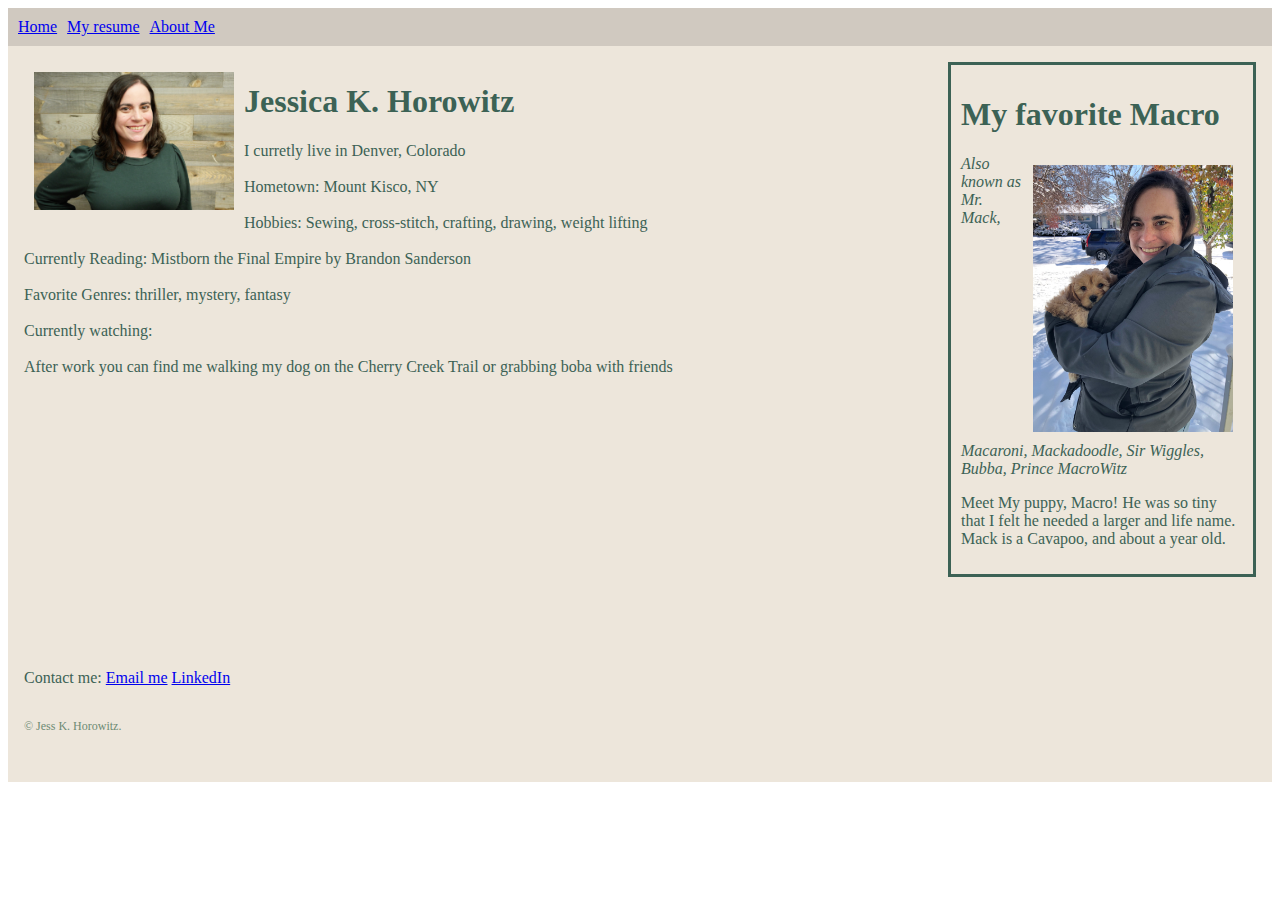
==== JessKHorowitz/aboutme.html @ 095a29af "Add files via upload" ====
<!DOCTYPE html>
<html lang="en" dir="ltr">
  <head>
    <meta charset="utf-8">
    <title>Jessica K. Horowitz</title>
    <link rel="stylesheet" href="styles.css">

  </head>
  
  <body>
    <nav class="navbar">
		<a class="navlinks" href="./index.html"> Home</a>
		<a class="navlinks" href="./resume.html"> My resume</a>
		<a class="navlinks" href="./aboutme.html"> About Me</a>
		</nav>
<div class="main">
  <div id="me">
    <img id="headshot" src="./images/headshot.jpeg" alt="photo of Jess">
    <h1>Jessica K. Horowitz</h1>
    
    I curretly live in Denver, Colorado <br><br>
    Hometown: Mount Kisco, NY <br><br>
    Hobbies: Sewing, cross-stitch, crafting, drawing, weight lifting <br><br>
    Currently Reading: Mistborn the Final Empire by Brandon Sanderson <br><br>
    Favorite Genres: thriller, mystery, fantasy <br><br>
    Currently watching: <br><br>
    After work you can find me walking my dog on the Cherry Creek Trail or grabbing boba with friends

  </div>
  

  <div id="macro">
    <h1>My favorite Macro</h1>
    <img id="babymack" src="./images/Macro2.jpeg" alt="photo of Jess holding a puppy">
    
    <p id="macName">Also known as Mr. Mack, Macaroni, Mackadoodle, Sir Wiggles, Bubba, Prince MacroWitz</p>
    <p id="puppy">Meet My puppy, Macro! He was so tiny that I felt he needed a larger and life name. Mack is a Cavapoo, and about a year old.</p>
  </div>       
</div>
  <div class="bottom">
        
          <span>Contact me:</span>
        	<a class="btn" href=mailto:jesskhorowitz@gmail.com>Email me</a>
         	<a class="footer-link" href=https://www.linkedin.com/in/jessica-horowitz-4543a01b/>LinkedIn</a>
          <p class="copyright">© Jess K. Horowitz.</p>
   </div>     
</div>
  </body>
</html>
---- JessKHorowitz/styles.css ----
/*
Font color: #3C6255 
Nav background: #D0C9C0;
Nav Hover: #6D8B74;
background: ##EDE6DB;
*/




.main{
	display: grid;
	grid-template-columns: 1fr 1fr 1fr 1fr;
	grid-template-rows: repeat(8, auto);
	background: #EDE6DB;
	color: #3C6255;
	padding: 1rem;
	grid-auto-rows: 200px;
	row-gap: 10px;
}
.bottom{
	background: #EDE6DB;
	color: #3C6255;
	padding: 1rem;
}



.navbar{
	display: flex;
	background: #D0C9C0;
	justify-content: flex-start;
	gap:10px;s
	height:100px;	
	padding: 10px;
}


.navlinks:hover{
	background: #6D8B74;

}

/* Index*/
#summary{
	grid-row: 2 ;
	grid-column: span 4;
}


/* aboutme */

#headshot{
	float: left;
	width: 200px;
	margin:10px;
}
#babymack{
	float: right;
	width: 200px;
	margin:10px;
}


#me{
	grid-column-start: 1;
	grid-column: span 3;
	grid-row: span 1;
}
#macro{
	grid-column-start: 4;
	grid-row:span 2;
	border-style: solid;
	padding:10px;
}
#macName{
	font-style:italic ;
}






/*resume Page - Name/Heading section*/
#resumeName{
	float: left;
	margin: 15px;
	align-items: center;
}

/*resume Page - Formats the Work Experience header*/
#resumeWorkSection{
	text-align: center;
	grid-column: span 4 ;
}

/*resume Page - Grid Formatting*/
/* Top 1 row, work 1 row, skills/ed 1 row */
.resumetop{
	grid-column: span 4;
	grid-row: span 1;
	margin: 10px;

}
.skills{
	
	grid-column-start: 1;
	padding: 10px;
	margin-left: 30px;
	

}
.ed{
	grid-column: span 2;
	padding: 10px;
	margin-right: 10px;
}
 .work{
	margin: 10px;
	grid-row: span 4;
	grid-column: span 4;
	
	display:grid;
	grid-template-columns: 4;
	grid-template-rows: 4;
	row-gap: 25px;
}

/*resume Page - Grid Formatting of job details*/

.companyDetails{
	grid-column: span 1;
	align-self: center;
	}
.experience{
	
	grid-column: span 3;
	grid-column-start: 2;
}
#agencyExperience{
	grid-row: span 2;
}	

/* Resume Page font formatting*/

.role{
	font-style: italic;
	padding: 5px;
}
.company{
	font-size: 1.2em;
	font-weight:bold ;

}












.bottom{

}


.copyright {
  color: #6D8B74;
  font-size: 0.75rem;
  padding: 20px 0;
}
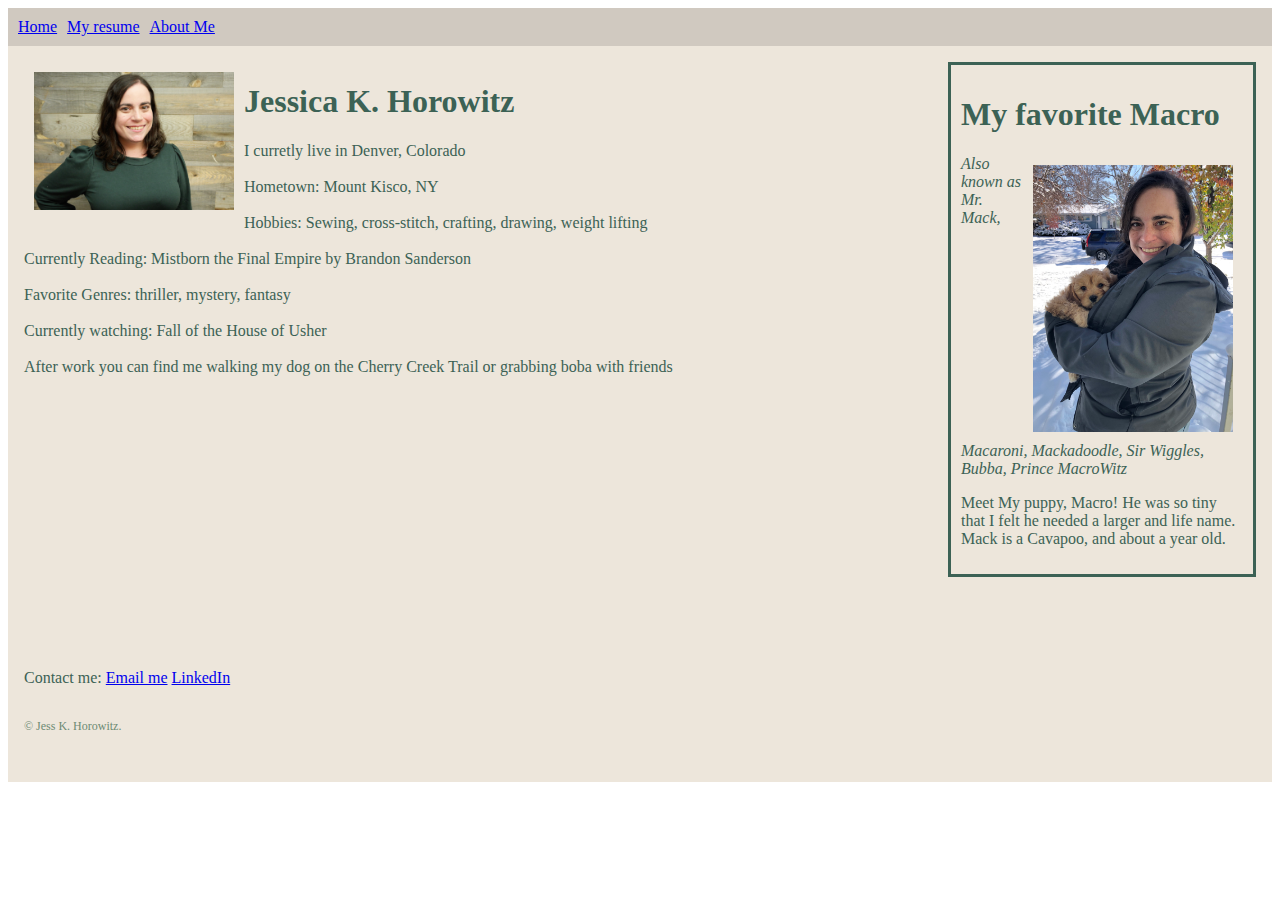
==== commit 5607fab4: "Update aboutme.html" ====
--- a/JessKHorowitz/aboutme.html
+++ b/JessKHorowitz/aboutme.html
@@ -23,7 +23,7 @@
     Hobbies: Sewing, cross-stitch, crafting, drawing, weight lifting <br><br>
     Currently Reading: Mistborn the Final Empire by Brandon Sanderson <br><br>
     Favorite Genres: thriller, mystery, fantasy <br><br>
-    Currently watching: <br><br>
+    Currently watching: Fall of the House of Usher<br><br>
     After work you can find me walking my dog on the Cherry Creek Trail or grabbing boba with friends
 
   </div>
